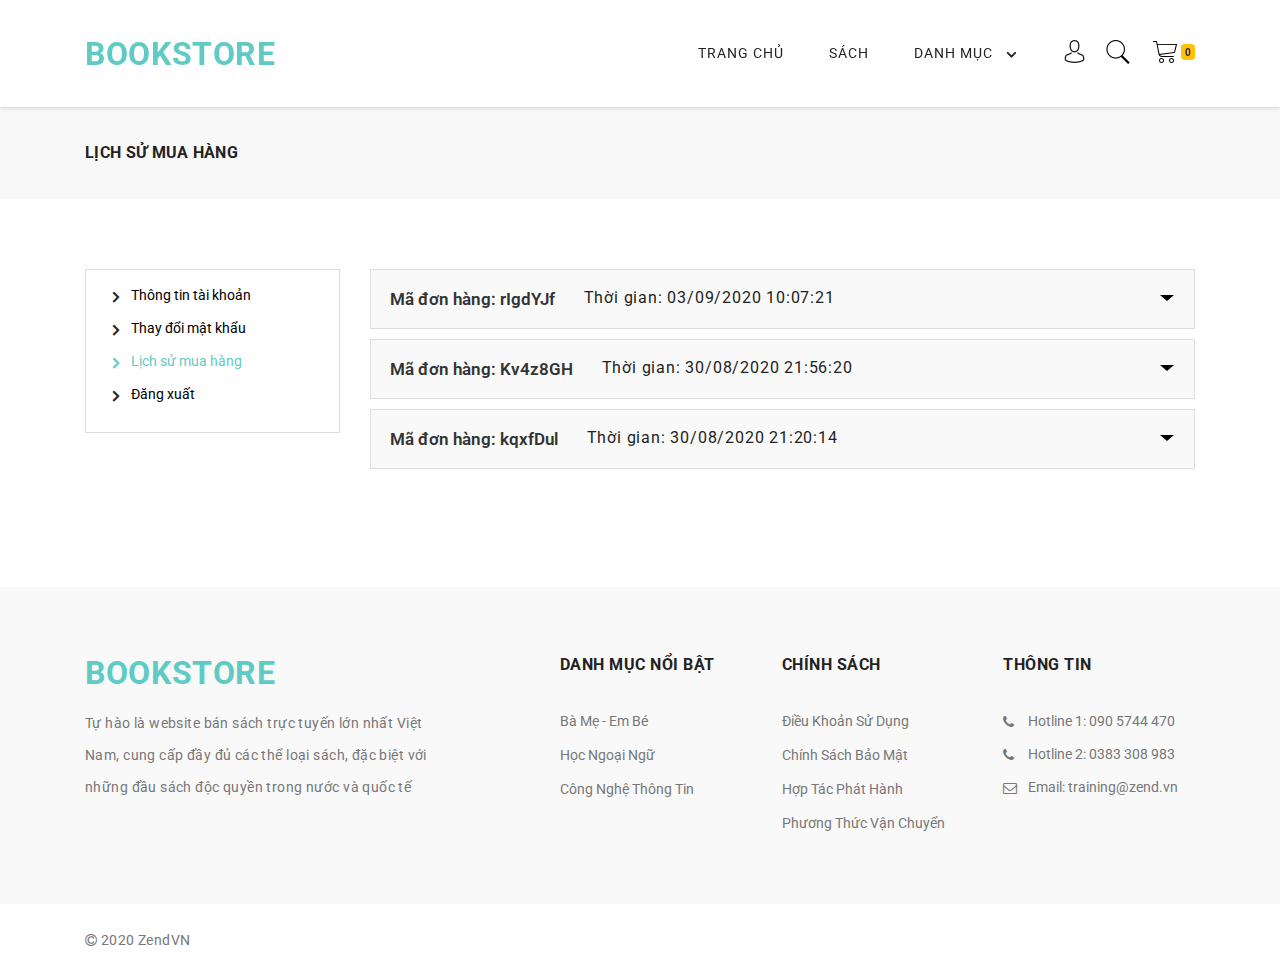
==== public/template/frontend/order-history.html @ 35cb0b96 "inport frontend template" ====
<!DOCTYPE html>
<html lang="en">

<head>
    <meta http-equiv="Content-Type" content="text/html;charset=UTF-8">
    <meta http-equiv="X-UA-Compatible" content="IE=edge">
    <meta name="viewport" content="width=device-width, initial-scale=1">
    <link rel="icon" href="images/favicon.png" type="image/x-icon">
    <link rel="shortcut icon" href="images/favicon.png" type="image/x-icon">
    <title>Lịch sử mua hàng | BookStore</title>
    <link href="https://fonts.googleapis.com/css?family=Roboto:300,400,700,900" rel="stylesheet">
    <link rel="stylesheet" type="text/css" href="css/fontawesome.css">
    <link rel="stylesheet" type="text/css" href="css/slick.css">
    <link rel="stylesheet" type="text/css" href="css/slick-theme.css">
    <link rel="stylesheet" type="text/css" href="css/animate.css">
    <link rel="stylesheet" type="text/css" href="css/themify-icons.css">
    <link rel="stylesheet" type="text/css" href="css/bootstrap.css">
    <link rel="stylesheet" type="text/css" href="css/color16.css">
    <link rel="stylesheet" type="text/css" href="css/custom.css">
    <link rel="stylesheet" type="text/css" href="css/phone-ring.css">
</head>

<body>
    <div class="loader_skeleton">
        <div class="typography_section">
            <div class="typography-box">
                <div class="typo-content loader-typo">
                    <div class="pre-loader"></div>
                </div>
            </div>
        </div>
    </div>

    <!-- header start -->
    <header class="my-header sticky">
        <div class="mobile-fix-option"></div>
        <div class="container">
            <div class="row">
                <div class="col-sm-12">
                    <div class="main-menu">
                        <div class="menu-left">
                            <div class="brand-logo">
                                <a href="index.html">
                                    <h2 class="mb-0" style="color: #5fcbc4">BookStore</h2>
                                </a>
                            </div>
                        </div>
                        <div class="menu-right pull-right">
                            <div>
                                <nav id="main-nav">
                                    <div class="toggle-nav"><i class="fa fa-bars sidebar-bar"></i></div>
                                    <ul id="main-menu" class="sm pixelstrap sm-horizontal">
                                        <li>
                                            <div class="mobile-back text-right">Back<i class="fa fa-angle-right pl-2"
                                                    aria-hidden="true"></i></div>
                                        </li>
                                        <li><a href="index.html">Trang chủ</a></li>
                                        <li><a href="list.html">Sách</a></li>
                                        <li>
                                            <a href="category.html">Danh mục</a>
                                            <ul>
                                                <li><a href="list.html">Bà mẹ - Em bé</a></li>
                                                <li><a href="list.html">Chính Trị - Pháp Lý</a></li>
                                                <li><a href="list.html">Học Ngoại Ngữ</a></li>
                                                <li><a href="list.html">Công Nghệ Thông Tin</a></li>
                                                <li><a href="list.html">Giáo Khoa - Giáo Trình</a>
                                            </ul>
                                        </li>
                                    </ul>
                                </nav>
                            </div>
                            <div class="top-header">
                                <ul class="header-dropdown">
                                    <li class="onhover-dropdown mobile-account">
                                        <img src="images/avatar.png" alt="avatar">
                                        <ul class="onhover-show-div">
                                            <li><a href="login.html">Đăng nhập</a></li>
                                            <li><a href="register.html">Đăng ký</a></li>
                                        </ul>
                                    </li>
                                </ul>
                            </div>
                            <div>
                                <div class="icon-nav">
                                    <ul>
                                        <li class="onhover-div mobile-search">
                                            <div>
                                                <img src="images/search.png" onclick="openSearch()"
                                                    class="img-fluid blur-up lazyload" alt="">
                                                <i class="ti-search" onclick="openSearch()"></i>
                                            </div>
                                            <div id="search-overlay" class="search-overlay">
                                                <div>
                                                    <span class="closebtn" onclick="closeSearch()"
                                                        title="Close Overlay">×</span>
                                                    <div class="overlay-content">
                                                        <div class="container">
                                                            <div class="row">
                                                                <div class="col-xl-12">
                                                                    <form action="" method="GET">
                                                                        <div class="form-group">
                                                                            <input type="text" class="form-control"
                                                                                name="search" id="search-input"
                                                                                placeholder="Tìm kiếm sách...">
                                                                        </div>
                                                                        <button type="submit" class="btn btn-primary"><i
                                                                                class="fa fa-search"></i></button>
                                                                    </form>
                                                                </div>
                                                            </div>
                                                        </div>
                                                    </div>
                                                </div>
                                            </div>
                                        </li>
                                        <li class="onhover-div mobile-cart">
                                            <div>
                                                <a href="cart.html" id="cart" class="position-relative">
                                                    <img src="images/cart.png" class="img-fluid blur-up lazyload"
                                                        alt="cart">
                                                    <i class="ti-shopping-cart"></i>
                                                    <span class="badge badge-warning">0</span>
                                                </a>
                                            </div>
                                        </li>
                                    </ul>
                                </div>
                            </div>
                        </div>
                    </div>
                </div>
            </div>
        </div>
    </header>
    <!-- header end -->

    <div class="breadcrumb-section">
        <div class="container">
            <div class="row">
                <div class="col-12">
                    <div class="page-title">
                        <h2 class="py-2">Lịch sử mua hàng</h2>
                    </div>
                </div>
            </div>
        </div>
    </div>
    
    <section class="faq-section section-b-space">
        <div class="container">
            <div class="row">
                <div class="col-lg-3">
                    <div class="account-sidebar">
                        <a class="popup-btn">Menu</a>
                    </div>
                    <h3 class="d-lg-none">Lịch sử mua hàng</h3>
                    <div class="dashboard-left">
                        <div class="collection-mobile-back"><span class="filter-back"><i class="fa fa-angle-left"
                                    aria-hidden="true"></i> Ẩn</span></div>
                        <div class="block-content">
                            <ul>
                                <li class=""><a href="account-form.html">Thông tin tài khoản</a></li>
                                <li class=""><a href="change-password.html">Thay đổi mật khẩu</a></li>
                                <li class="active"><a href="order-history.html">Lịch sử mua hàng</a></li>
                                <li class=""><a href="index.html">Đăng xuất</a>
                                </li>
                            </ul>
                        </div>
                    </div>
                </div>
                <div class="col-lg-9">
                    <div class="accordion theme-accordion" id="accordionExample">
                        <div class="accordion theme-accordion" id="accordionExample">
                            <div class="card">
                                <div class="card-header">
                                    <h5 class="mb-0">
                                        <button style="text-transform: none;" class="btn btn-link collapsed" type="button" data-toggle="collapse" data-target="#rIgdYJf">Mã đơn hàng:
                                            rIgdYJf</button>&nbsp;&nbsp;Thời gian: 03/09/2020 10:07:21</h5>
                                </div>
                                <div id="rIgdYJf" class="collapse" data-parent="#accordionExample" style="">
                                    <div class="card-body table-responsive">
                                        <table class="table btn-table">
    
                                            <thead>
                                                <tr>
                                                    <td>Hình ảnh</td>
                                                    <td>Tên sách</td>
                                                    <td>Giá</td>
                                                    <td>Số lượng</td>
                                                    <td>Thành tiền</td>
                                                </tr>
                                            </thead>
    
                                            <tbody>
    
                                                <tr>
                                                    <td><a href="#"><img src="images/product.jpg"
                                                                alt="Kiến Trúc Hướng Dòng Thông Gió Tự Nhiên (Tái Bản)"
                                                                style="width: 80px"></a></td>
                                                    <td style="min-width: 200px">Kiến Trúc Hướng Dòng Thông Gió Tự Nhiên
                                                        (Tái Bản)</td>
                                                    <td style="min-width: 100px">70,550 đ</td>
                                                    <td>1</td>
                                                    <td style="min-width: 150px">70,550 đ</td>
                                                </tr>
                                                <tr></tr>
                                            </tbody>
                                            <tfoot>
                                                <tr class="my-text-primary font-weight-bold">
                                                    <td colspan="4" class="text-right">Tổng: </td>
                                                    <td>70,550 đ</td>
                                                </tr>
                                            </tfoot>
                                        </table>
                                    </div>
                                </div>
                            </div>
    
                            <div class="card">
                                <div class="card-header">
                                    <h5 class="mb-0"><button style="text-transform: none;" class="btn btn-link collapsed"
                                            type="button" data-toggle="collapse" data-target="#Kv4z8GH">Mã đơn hàng:
                                            Kv4z8GH</button>&nbsp;&nbsp;Thời gian: 30/08/2020 21:56:20</h5>
                                </div>
                                <div id="Kv4z8GH" class="collapse" data-parent="#accordionExample" style="">
                                    <div class="card-body table-responsive">
                                        <table class="table btn-table">
    
                                            <thead>
                                                <tr>
                                                    <td>Hình ảnh</td>
                                                    <td>Tên sách</td>
                                                    <td>Giá</td>
                                                    <td>Số lượng</td>
                                                    <td>Thành tiền</td>
                                                </tr>
                                            </thead>
    
                                            <tbody>
    
                                                <tr>
                                                    <td><a href="#"><img src="images/product.jpg"
                                                                alt="Giáo Trình Hán Ngữ 1 - Tập 1 - Quyển Thượng (Phiên Bản Mới)"
                                                                style="width: 80px"></a></td>
                                                    <td style="min-width: 200px">Giáo Trình Hán Ngữ 1 - Tập 1 - Quyển Thượng
                                                        (Phiên Bản Mới)</td>
                                                    <td style="min-width: 100px">53,400 đ</td>
                                                    <td>1</td>
                                                    <td style="min-width: 150px">53,400 đ</td>
                                                </tr>
    
                                                <tr>
                                                    <td><a href="#"><img src="images/product.jpg"
                                                                alt="Giải Thích Ngữ Pháp Tiếng Anh (Bài Tập Và Đáp Án)"
                                                                style="width: 80px"></a></td>
                                                    <td style="min-width: 200px">Giải Thích Ngữ Pháp Tiếng Anh (Bài Tập Và
                                                        Đáp Án)</td>
                                                    <td style="min-width: 100px">139,500 đ</td>
                                                    <td>1</td>
                                                    <td style="min-width: 150px">139,500 đ</td>
                                                </tr>
    
                                                <tr>
                                                    <td><a href="#"><img src="images/product.jpg"
                                                                alt="Hackers Ielts: Writing" style="width: 80px"></a></td>
                                                    <td style="min-width: 200px">Hackers Ielts: Writing</td>
                                                    <td style="min-width: 100px">162,520 đ</td>
                                                    <td>1</td>
                                                    <td style="min-width: 150px">162,520 đ</td>
                                                </tr>
                                                <tr></tr>
                                            </tbody>
                                            <tfoot>
                                                <tr class="my-text-primary font-weight-bold">
                                                    <td colspan="4" class="text-right">Tổng: </td>
                                                    <td>355,420 đ</td>
                                                </tr>
                                            </tfoot>
                                        </table>
                                    </div>
                                </div>
                            </div>
    
                            <div class="card">
                                <div class="card-header">
                                    <h5 class="mb-0"><button style="text-transform: none;" class="btn btn-link collapsed"
                                            type="button" data-toggle="collapse" data-target="#kqxfDul">Mã đơn hàng:
                                            kqxfDul</button>&nbsp;&nbsp;Thời gian: 30/08/2020 21:20:14</h5>
                                </div>
                                <div id="kqxfDul" class="collapse" data-parent="#accordionExample" style="">
                                    <div class="card-body table-responsive">
                                        <table class="table btn-table">
    
                                            <thead>
                                                <tr>
                                                    <td>Hình ảnh</td>
                                                    <td>Tên sách</td>
                                                    <td>Giá</td>
                                                    <td>Số lượng</td>
                                                    <td>Thành tiền</td>
                                                </tr>
                                            </thead>
    
                                            <tbody>
    
                                                <tr>
                                                    <td><a href="#"><img src="images/product.jpg"
                                                                alt="Giáo Trình Kỹ Thuật Lập Trình C Căn Bản Và Nâng Cao"
                                                                style="width: 80px"></a></td>
                                                    <td style="min-width: 200px">Giáo Trình Kỹ Thuật Lập Trình C Căn Bản Và
                                                        Nâng Cao</td>
                                                    <td style="min-width: 100px">101,250 đ</td>
                                                    <td>1</td>
                                                    <td style="min-width: 150px">101,250 đ</td>
                                                </tr>
    
                                                <tr>
                                                    <td><a href="#"><img src="images/product.jpg"
                                                                alt="Kiến Trúc Hướng Dòng Thông Gió Tự Nhiên (Tái Bản)"
                                                                style="width: 80px"></a></td>
                                                    <td style="min-width: 200px">Kiến Trúc Hướng Dòng Thông Gió Tự Nhiên
                                                        (Tái Bản)</td>
                                                    <td style="min-width: 100px">70,550 đ</td>
                                                    <td>1</td>
                                                    <td style="min-width: 150px">70,550 đ</td>
                                                </tr>
    
                                                <tr>
                                                    <td><a href="#"><img src="images/product.jpg"
                                                                alt="Cẩm Nang Cấu Trúc Tiếng Anh" style="width: 80px"></a>
                                                    </td>
                                                    <td style="min-width: 200px">Cẩm Nang Cấu Trúc Tiếng Anh</td>
                                                    <td style="min-width: 100px">48,020 đ</td>
                                                    <td>1</td>
                                                    <td style="min-width: 150px">48,020 đ</td>
                                                </tr>
                                                <tr></tr>
                                            </tbody>
                                            <tfoot>
                                                <tr class="my-text-primary font-weight-bold">
                                                    <td colspan="4" class="text-right">Tổng: </td>
                                                    <td>219,820 đ</td>
                                                </tr>
                                            </tfoot>
                                        </table>
                                    </div>
                                </div>
                            </div>
                        </div>
                    </div>
                </div>
            </div>
        </div>
    </section>

    <div class="phonering-alo-phone phonering-alo-green phonering-alo-show" id="phonering-alo-phoneIcon">
        <div class="phonering-alo-ph-circle"></div>
        <div class="phonering-alo-ph-circle-fill"></div>
        <a href="tel:0905744470" class="pps-btn-img" title="Liên hệ">
            <div class="phonering-alo-ph-img-circle"></div>
        </a>
    </div>

    <footer class="footer-light mt-5">
        <section class="section-b-space light-layout">
            <div class="container">
                <div class="row footer-theme partition-f">
                    <div class="col-lg-4 col-md-6">
                        <div class="footer-title footer-mobile-title">
                            <h4>Giới thiệu</h4>
                        </div>
                        <div class="footer-contant">
                            <div class="footer-logo">
                                <h2 style="color: #5fcbc4">BookStore</h2>
                            </div>
                            <p>Tự hào là website bán sách trực tuyến lớn nhất Việt Nam, cung cấp đầy đủ các thể loại
                                sách, đặc biệt với những đầu sách độc quyền trong nước và quốc tế</p>
                        </div>
                    </div>
                    <div class="col offset-xl-1">
                        <div class="sub-title">
                            <div class="footer-title">
                                <h4>Danh mục nổi bật</h4>
                            </div>
                            <div class="footer-contant">
                                <ul>
                                    <li><a href="list.html">Bà mẹ - Em bé</a></li>
                                    <li><a href="list.html">Học Ngoại Ngữ</a></li>
                                    <li><a href="list.html">Công Nghệ Thông Tin</a></li>
                                </ul>
                            </div>
                        </div>
                    </div>
                    <div class="col">
                        <div class="sub-title">
                            <div class="footer-title">
                                <h4>Chính sách</h4>
                            </div>
                            <div class="footer-contant">
                                <ul>
                                    <li><a href="#">Điều khoản sử dụng</a></li>
                                    <li><a href="#">Chính sách bảo mật</a></li>
                                    <li><a href="#">Hợp tác phát hành</a></li>
                                    <li><a href="#">Phương thức vận chuyển</a>
                                    </li>
                                </ul>
                            </div>
                        </div>
                    </div>
                    <div class="col">
                        <div class="sub-title">
                            <div class="footer-title">
                                <h4>Thông tin</h4>
                            </div>
                            <div class="footer-contant">
                                <ul class="contact-list">
                                    <li><i class="fa fa-phone"></i>Hotline 1: <a href="tel:0905744470">090 5744 470</a>
                                    </li>
                                    <li><i class="fa fa-phone"></i>Hotline 2: <a href="tel:0383308983">0383 308 983</a>
                                    </li>
                                    <li><i class="fa fa-envelope-o"></i>Email: <a href="mailto:training@zend.vn"
                                            class="text-lowercase">training@zend.vn</a></li>
                                </ul>
                            </div>
                        </div>
                    </div>
                </div>
            </div>
        </section>
        <div class="sub-footer">
            <div class="container">
                <div class="row">
                    <div class="col-xl-6 col-md-6 col-sm-12">
                        <div class="footer-end">
                            <p><i class="fa fa-copyright" aria-hidden="true"></i> 2020 ZendVN</p>
                        </div>
                    </div>
                </div>
            </div>
        </div>
    </footer> <!-- footer end -->

    <!-- tap to top -->
    <div class="tap-top top-cls">
        <div>
            <i class="fa fa-angle-double-up"></i>
        </div>
    </div>
    <!-- tap to top end -->

    <script src="js/jquery-3.3.1.min.js"></script>
    <script src="js/jquery-ui.min.js"></script>
    <script src="js/jquery.exitintent.js"></script>
    <script src="js/notifyjs/notify.min.js"></script>
    <script src="js/exit.js"></script>
    <script src="js/menu.js"></script>
    <script src="js/lazysizes.min.js"></script>
    <script src="js/popper.min.js"></script>
    <script src="js/slick.js"></script>
    <script src="js/bootstrap.js"></script>
    <script src="js/bootstrap-notify.min.js"></script>
    <script src="js/script.js"></script>
    <script src="js/my-custom.js"></script>
    <script>
        function openSearch() {
            document.getElementById("search-overlay").style.display = "block";
            document.getElementById("search-input").focus();
        }

        function closeSearch() {
            document.getElementById("search-overlay").style.display = "none";
        }
    </script>
</body>

</html>
---- public/template/frontend/css/themify-icons.css ----
@font-face {
	font-family: 'themify';
	src:url('../fonts/themify.eot?-fvbane');
	src:url('../fonts/themify.eot?#iefix-fvbane') format('embedded-opentype'),
		url('../fonts/themify.woff?-fvbane') format('woff'),
		url('../fonts/themify.ttf?-fvbane') format('truetype'),
		url('../fonts/themify.svg?-fvbane#themify') format('svg');
	font-weight: normal;
	font-style: normal;
}

[class^="ti-"], [class*=" ti-"] {
	font-family: 'themify';
	speak: none;
	font-style: normal;
	font-weight: normal;
	font-variant: normal;
	text-transform: none;
	line-height: 1;

	/* Better Font Rendering =========== */
	-webkit-font-smoothing: antialiased;
	-moz-osx-font-smoothing: grayscale;
}

.ti-wand:before {
	content: "\e600";
}
.ti-volume:before {
	content: "\e601";
}
.ti-user:before {
	content: "\e602";
}
.ti-unlock:before {
	content: "\e603";
}
.ti-unlink:before {
	content: "\e604";
}
.ti-trash:before {
	content: "\e605";
}
.ti-thought:before {
	content: "\e606";
}
.ti-target:before {
	content: "\e607";
}
.ti-tag:before {
	content: "\e608";
}
.ti-tablet:before {
	content: "\e609";
}
.ti-star:before {
	content: "\e60a";
}
.ti-spray:before {
	content: "\e60b";
}
.ti-signal:before {
	content: "\e60c";
}
.ti-shopping-cart:before {
	content: "\e60d";
}
.ti-shopping-cart-full:before {
	content: "\e60e";
}
.ti-settings:before {
	content: "\e60f";
}
.ti-search:before {
	content: "\e610";
}
.ti-zoom-in:before {
	content: "\e611";
}
.ti-zoom-out:before {
	content: "\e612";
}
.ti-cut:before {
	content: "\e613";
}
.ti-ruler:before {
	content: "\e614";
}
.ti-ruler-pencil:before {
	content: "\e615";
}
.ti-ruler-alt:before {
	content: "\e616";
}
.ti-bookmark:before {
	content: "\e617";
}
.ti-bookmark-alt:before {
	content: "\e618";
}
.ti-reload:before {
	content: "\e619";
}
.ti-plus:before {
	content: "\e61a";
}
.ti-pin:before {
	content: "\e61b";
}
.ti-pencil:before {
	content: "\e61c";
}
.ti-pencil-alt:before {
	content: "\e61d";
}
.ti-paint-roller:before {
	content: "\e61e";
}
.ti-paint-bucket:before {
	content: "\e61f";
}
.ti-na:before {
	content: "\e620";
}
.ti-mobile:before {
	content: "\e621";
}
.ti-minus:before {
	content: "\e622";
}
.ti-medall:before {
	content: "\e623";
}
.ti-medall-alt:before {
	content: "\e624";
}
.ti-marker:before {
	content: "\e625";
}
.ti-marker-alt:before {
	content: "\e626";
}
.ti-arrow-up:before {
	content: "\e627";
}
.ti-arrow-right:before {
	content: "\e628";
}
.ti-arrow-left:before {
	content: "\e629";
}
.ti-arrow-down:before {
	content: "\e62a";
}
.ti-lock:before {
	content: "\e62b";
}
.ti-location-arrow:before {
	content: "\e62c";
}
.ti-link:before {
	content: "\e62d";
}
.ti-layout:before {
	content: "\e62e";
}
.ti-layers:before {
	content: "\e62f";
}
.ti-layers-alt:before {
	content: "\e630";
}
.ti-key:before {
	content: "\e631";
}
.ti-import:before {
	content: "\e632";
}
.ti-image:before {
	content: "\e633";
}
.ti-heart:before {
	content: "\e634";
}
.ti-heart-broken:before {
	content: "\e635";
}
.ti-hand-stop:before {
	content: "\e636";
}
.ti-hand-open:before {
	content: "\e637";
}
.ti-hand-drag:before {
	content: "\e638";
}
.ti-folder:before {
	content: "\e639";
}
.ti-flag:before {
	content: "\e63a";
}
.ti-flag-alt:before {
	content: "\e63b";
}
.ti-flag-alt-2:before {
	content: "\e63c";
}
.ti-eye:before {
	content: "\e63d";
}
.ti-export:before {
	content: "\e63e";
}
.ti-exchange-vertical:before {
	content: "\e63f";
}
.ti-desktop:before {
	content: "\e640";
}
.ti-cup:before {
	content: "\e641";
}
.ti-crown:before {
	content: "\e642";
}
.ti-comments:before {
	content: "\e643";
}
.ti-comment:before {
	content: "\e644";
}
.ti-comment-alt:before {
	content: "\e645";
}
.ti-close:before {
	content: "\e646";
}
.ti-clip:before {
	content: "\e647";
}
.ti-angle-up:before {
	content: "\e648";
}
.ti-angle-right:before {
	content: "\e649";
}
.ti-angle-left:before {
	content: "\e64a";
}
.ti-angle-down:before {
	content: "\e64b";
}
.ti-check:before {
	content: "\e64c";
}
.ti-check-box:before {
	content: "\e64d";
}
.ti-camera:before {
	content: "\e64e";
}
.ti-announcement:before {
	content: "\e64f";
}
.ti-brush:before {
	content: "\e650";
}
.ti-briefcase:before {
	content: "\e651";
}
.ti-bolt:before {
	content: "\e652";
}
.ti-bolt-alt:before {
	content: "\e653";
}
.ti-blackboard:before {
	content: "\e654";
}
.ti-bag:before {
	content: "\e655";
}
.ti-move:before {
	content: "\e656";
}
.ti-arrows-vertical:before {
	content: "\e657";
}
.ti-arrows-horizontal:before {
	content: "\e658";
}
.ti-fullscreen:before {
	content: "\e659";
}
.ti-arrow-top-right:before {
	content: "\e65a";
}
.ti-arrow-top-left:before {
	content: "\e65b";
}
.ti-arrow-circle-up:before {
	content: "\e65c";
}
.ti-arrow-circle-right:before {
	content: "\e65d";
}
.ti-arrow-circle-left:before {
	content: "\e65e";
}
.ti-arrow-circle-down:before {
	content: "\e65f";
}
.ti-angle-double-up:before {
	content: "\e660";
}
.ti-angle-double-right:before {
	content: "\e661";
}
.ti-angle-double-left:before {
	content: "\e662";
}
.ti-angle-double-down:before {
	content: "\e663";
}
.ti-zip:before {
	content: "\e664";
}
.ti-world:before {
	content: "\e665";
}
.ti-wheelchair:before {
	content: "\e666";
}
.ti-view-list:before {
	content: "\e667";
}
.ti-view-list-alt:before {
	content: "\e668";
}
.ti-view-grid:before {
	content: "\e669";
}
.ti-uppercase:before {
	content: "\e66a";
}
.ti-upload:before {
	content: "\e66b";
}
.ti-underline:before {
	content: "\e66c";
}
.ti-truck:before {
	content: "\e66d";
}
.ti-timer:before {
	content: "\e66e";
}
.ti-ticket:before {
	content: "\e66f";
}
.ti-thumb-up:before {
	content: "\e670";
}
.ti-thumb-down:before {
	content: "\e671";
}
.ti-text:before {
	content: "\e672";
}
.ti-stats-up:before {
	content: "\e673";
}
.ti-stats-down:before {
	content: "\e674";
}
.ti-split-v:before {
	content: "\e675";
}
.ti-split-h:before {
	content: "\e676";
}
.ti-smallcap:before {
	content: "\e677";
}
.ti-shine:before {
	content: "\e678";
}
.ti-shift-right:before {
	content: "\e679";
}
.ti-shift-left:before {
	content: "\e67a";
}
.ti-shield:before {
	content: "\e67b";
}
.ti-notepad:before {
	content: "\e67c";
}
.ti-server:before {
	content: "\e67d";
}
.ti-quote-right:before {
	content: "\e67e";
}
.ti-quote-left:before {
	content: "\e67f";
}
.ti-pulse:before {
	content: "\e680";
}
.ti-printer:before {
	content: "\e681";
}
.ti-power-off:before {
	content: "\e682";
}
.ti-plug:before {
	content: "\e683";
}
.ti-pie-chart:before {
	content: "\e684";
}
.ti-paragraph:before {
	content: "\e685";
}
.ti-panel:before {
	content: "\e686";
}
.ti-package:before {
	content: "\e687";
}
.ti-music:before {
	content: "\e688";
}
.ti-music-alt:before {
	content: "\e689";
}
.ti-mouse:before {
	content: "\e68a";
}
.ti-mouse-alt:before {
	content: "\e68b";
}
.ti-money:before {
	content: "\e68c";
}
.ti-microphone:before {
	content: "\e68d";
}
.ti-menu:before {
	content: "\e68e";
}
.ti-menu-alt:before {
	content: "\e68f";
}
.ti-map:before {
	content: "\e690";
}
.ti-map-alt:before {
	content: "\e691";
}
.ti-loop:before {
	content: "\e692";
}
.ti-location-pin:before {
	content: "\e693";
}
.ti-list:before {
	content: "\e694";
}
.ti-light-bulb:before {
	content: "\e695";
}
.ti-Italic:before {
	content: "\e696";
}
.ti-info:before {
	content: "\e697";
}
.ti-infinite:before {
	content: "\e698";
}
.ti-id-badge:before {
	content: "\e699";
}
.ti-hummer:before {
	content: "\e69a";
}
.ti-home:before {
	content: "\e69b";
}
.ti-help:before {
	content: "\e69c";
}
.ti-headphone:before {
	content: "\e69d";
}
.ti-harddrives:before {
	content: "\e69e";
}
.ti-harddrive:before {
	content: "\e69f";
}
.ti-gift:before {
	content: "\e6a0";
}
.ti-game:before {
	content: "\e6a1";
}
.ti-filter:before {
	content: "\e6a2";
}
.ti-files:before {
	content: "\e6a3";
}
.ti-file:before {
	content: "\e6a4";
}
.ti-eraser:before {
	content: "\e6a5";
}
.ti-envelope:before {
	content: "\e6a6";
}
.ti-download:before {
	content: "\e6a7";
}
.ti-direction:before {
	content: "\e6a8";
}
.ti-direction-alt:before {
	content: "\e6a9";
}
.ti-dashboard:before {
	content: "\e6aa";
}
.ti-control-stop:before {
	content: "\e6ab";
}
.ti-control-shuffle:before {
	content: "\e6ac";
}
.ti-control-play:before {
	content: "\e6ad";
}
.ti-control-pause:before {
	content: "\e6ae";
}
.ti-control-forward:before {
	content: "\e6af";
}
.ti-control-backward:before {
	content: "\e6b0";
}
.ti-cloud:before {
	content: "\e6b1";
}
.ti-cloud-up:before {
	content: "\e6b2";
}
.ti-cloud-down:before {
	content: "\e6b3";
}
.ti-clipboard:before {
	content: "\e6b4";
}
.ti-car:before {
	content: "\e6b5";
}
.ti-calendar:before {
	content: "\e6b6";
}
.ti-book:before {
	content: "\e6b7";
}
.ti-bell:before {
	content: "\e6b8";
}
.ti-basketball:before {
	content: "\e6b9";
}
.ti-bar-chart:before {
	content: "\e6ba";
}
.ti-bar-chart-alt:before {
	content: "\e6bb";
}
.ti-back-right:before {
	content: "\e6bc";
}
.ti-back-left:before {
	content: "\e6bd";
}
.ti-arrows-corner:before {
	content: "\e6be";
}
.ti-archive:before {
	content: "\e6bf";
}
.ti-anchor:before {
	content: "\e6c0";
}
.ti-align-right:before {
	content: "\e6c1";
}
.ti-align-left:before {
	content: "\e6c2";
}
.ti-align-justify:before {
	content: "\e6c3";
}
.ti-align-center:before {
	content: "\e6c4";
}
.ti-alert:before {
	content: "\e6c5";
}
.ti-alarm-clock:before {
	content: "\e6c6";
}
.ti-agenda:before {
	content: "\e6c7";
}
.ti-write:before {
	content: "\e6c8";
}
.ti-window:before {
	content: "\e6c9";
}
.ti-widgetized:before {
	content: "\e6ca";
}
.ti-widget:before {
	content: "\e6cb";
}
.ti-widget-alt:before {
	content: "\e6cc";
}
.ti-wallet:before {
	content: "\e6cd";
}
.ti-video-clapper:before {
	content: "\e6ce";
}
.ti-video-camera:before {
	content: "\e6cf";
}
.ti-vector:before {
	content: "\e6d0";
}
.ti-themify-logo:before {
	content: "\e6d1";
}
.ti-themify-favicon:before {
	content: "\e6d2";
}
.ti-themify-favicon-alt:before {
	content: "\e6d3";
}
.ti-support:before {
	content: "\e6d4";
}
.ti-stamp:before {
	content: "\e6d5";
}
.ti-split-v-alt:before {
	content: "\e6d6";
}
.ti-slice:before {
	content: "\e6d7";
}
.ti-shortcode:before {
	content: "\e6d8";
}
.ti-shift-right-alt:before {
	content: "\e6d9";
}
.ti-shift-left-alt:before {
	content: "\e6da";
}
.ti-ruler-alt-2:before {
	content: "\e6db";
}
.ti-receipt:before {
	content: "\e6dc";
}
.ti-pin2:before {
	content: "\e6dd";
}
.ti-pin-alt:before {
	content: "\e6de";
}
.ti-pencil-alt2:before {
	content: "\e6df";
}
.ti-palette:before {
	content: "\e6e0";
}
.ti-more:before {
	content: "\e6e1";
}
.ti-more-alt:before {
	content: "\e6e2";
}
.ti-microphone-alt:before {
	content: "\e6e3";
}
.ti-magnet:before {
	content: "\e6e4";
}
.ti-line-double:before {
	content: "\e6e5";
}
.ti-line-dotted:before {
	content: "\e6e6";
}
.ti-line-dashed:before {
	content: "\e6e7";
}
.ti-layout-width-full:before {
	content: "\e6e8";
}
.ti-layout-width-default:before {
	content: "\e6e9";
}
.ti-layout-width-default-alt:before {
	content: "\e6ea";
}
.ti-layout-tab:before {
	content: "\e6eb";
}
.ti-layout-tab-window:before {
	content: "\e6ec";
}
.ti-layout-tab-v:before {
	content: "\e6ed";
}
.ti-layout-tab-min:before {
	content: "\e6ee";
}
.ti-layout-slider:before {
	content: "\e6ef";
}
.ti-layout-slider-alt:before {
	content: "\e6f0";
}
.ti-layout-sidebar-right:before {
	content: "\e6f1";
}
.ti-layout-sidebar-none:before {
	content: "\e6f2";
}
.ti-layout-sidebar-left:before {
	content: "\e6f3";
}
.ti-layout-placeholder:before {
	content: "\e6f4";
}
.ti-layout-menu:before {
	content: "\e6f5";
}
.ti-layout-menu-v:before {
	content: "\e6f6";
}
.ti-layout-menu-separated:before {
	content: "\e6f7";
}
.ti-layout-menu-full:before {
	content: "\e6f8";
}
.ti-layout-media-right-alt:before {
	content: "\e6f9";
}
.ti-layout-media-right:before {
	content: "\e6fa";
}
.ti-layout-media-overlay:before {
	content: "\e6fb";
}
.ti-layout-media-overlay-alt:before {
	content: "\e6fc";
}
.ti-layout-media-overlay-alt-2:before {
	content: "\e6fd";
}
.ti-layout-media-left-alt:before {
	content: "\e6fe";
}
.ti-layout-media-left:before {
	content: "\e6ff";
}
.ti-layout-media-center-alt:before {
	content: "\e700";
}
.ti-layout-media-center:before {
	content: "\e701";
}
.ti-layout-list-thumb:before {
	content: "\e702";
}
.ti-layout-list-thumb-alt:before {
	content: "\e703";
}
.ti-layout-list-post:before {
	content: "\e704";
}
.ti-layout-list-large-image:before {
	content: "\e705";
}
.ti-layout-line-solid:before {
	content: "\e706";
}
.ti-layout-grid4:before {
	content: "\e707";
}
.ti-layout-grid3:before {
	content: "\e708";
}
.ti-layout-grid2:before {
	content: "\e709";
}
.ti-layout-grid2-thumb:before {
	content: "\e70a";
}
.ti-layout-cta-right:before {
	content: "\e70b";
}
.ti-layout-cta-left:before {
	content: "\e70c";
}
.ti-layout-cta-center:before {
	content: "\e70d";
}
.ti-layout-cta-btn-right:before {
	content: "\e70e";
}
.ti-layout-cta-btn-left:before {
	content: "\e70f";
}
.ti-layout-column4:before {
	content: "\e710";
}
.ti-layout-column3:before {
	content: "\e711";
}
.ti-layout-column2:before {
	content: "\e712";
}
.ti-layout-accordion-separated:before {
	content: "\e713";
}
.ti-layout-accordion-merged:before {
	content: "\e714";
}
.ti-layout-accordion-list:before {
	content: "\e715";
}
.ti-ink-pen:before {
	content: "\e716";
}
.ti-info-alt:before {
	content: "\e717";
}
.ti-help-alt:before {
	content: "\e718";
}
.ti-headphone-alt:before {
	content: "\e719";
}
.ti-hand-point-up:before {
	content: "\e71a";
}
.ti-hand-point-right:before {
	content: "\e71b";
}
.ti-hand-point-left:before {
	content: "\e71c";
}
.ti-hand-point-down:before {
	content: "\e71d";
}
.ti-gallery:before {
	content: "\e71e";
}
.ti-face-smile:before {
	content: "\e71f";
}
.ti-face-sad:before {
	content: "\e720";
}
.ti-credit-card:before {
	content: "\e721";
}
.ti-control-skip-forward:before {
	content: "\e722";
}
.ti-control-skip-backward:before {
	content: "\e723";
}
.ti-control-record:before {
	content: "\e724";
}
.ti-control-eject:before {
	content: "\e725";
}
.ti-comments-smiley:before {
	content: "\e726";
}
.ti-brush-alt:before {
	content: "\e727";
}
.ti-youtube:before {
	content: "\e728";
}
.ti-vimeo:before {
	content: "\e729";
}
.ti-twitter:before {
	content: "\e72a";
}
.ti-time:before {
	content: "\e72b";
}
.ti-tumblr:before {
	content: "\e72c";
}
.ti-skype:before {
	content: "\e72d";
}
.ti-share:before {
	content: "\e72e";
}
.ti-share-alt:before {
	content: "\e72f";
}
.ti-rocket:before {
	content: "\e730";
}
.ti-pinterest:before {
	content: "\e731";
}
.ti-new-window:before {
	content: "\e732";
}
.ti-microsoft:before {
	content: "\e733";
}
.ti-list-ol:before {
	content: "\e734";
}
.ti-linkedin:before {
	content: "\e735";
}
.ti-layout-sidebar-2:before {
	content: "\e736";
}
.ti-layout-grid4-alt:before {
	content: "\e737";
}
.ti-layout-grid3-alt:before {
	content: "\e738";
}
.ti-layout-grid2-alt:before {
	content: "\e739";
}
.ti-layout-column4-alt:before {
	content: "\e73a";
}
.ti-layout-column3-alt:before {
	content: "\e73b";
}
.ti-layout-column2-alt:before {
	content: "\e73c";
}
.ti-instagram:before {
	content: "\e73d";
}
.ti-google:before {
	content: "\e73e";
}
.ti-github:before {
	content: "\e73f";
}
.ti-flickr:before {
	content: "\e740";
}
.ti-facebook:before {
	content: "\e741";
}
.ti-dropbox:before {
	content: "\e742";
}
.ti-dribbble:before {
	content: "\e743";
}
.ti-apple:before {
	content: "\e744";
}
.ti-android:before {
	content: "\e745";
}
.ti-save:before {
	content: "\e746";
}
.ti-save-alt:before {
	content: "\e747";
}
.ti-yahoo:before {
	content: "\e748";
}
.ti-wordpress:before {
	content: "\e749";
}
.ti-vimeo-alt:before {
	content: "\e74a";
}
.ti-twitter-alt:before {
	content: "\e74b";
}
.ti-tumblr-alt:before {
	content: "\e74c";
}
.ti-trello:before {
	content: "\e74d";
}
.ti-stack-overflow:before {
	content: "\e74e";
}
.ti-soundcloud:before {
	content: "\e74f";
}
.ti-sharethis:before {
	content: "\e750";
}
.ti-sharethis-alt:before {
	content: "\e751";
}
.ti-reddit:before {
	content: "\e752";
}
.ti-pinterest-alt:before {
	content: "\e753";
}
.ti-microsoft-alt:before {
	content: "\e754";
}
.ti-linux:before {
	content: "\e755";
}
.ti-jsfiddle:before {
	content: "\e756";
}
.ti-joomla:before {
	content: "\e757";
}
.ti-html5:before {
	content: "\e758";
}
.ti-flickr-alt:before {
	content: "\e759";
}
.ti-email:before {
	content: "\e75a";
}
.ti-drupal:before {
	content: "\e75b";
}
.ti-dropbox-alt:before {
	content: "\e75c";
}
.ti-css3:before {
	content: "\e75d";
}
.ti-rss:before {
	content: "\e75e";
}
.ti-rss-alt:before {
	content: "\e75f";
}
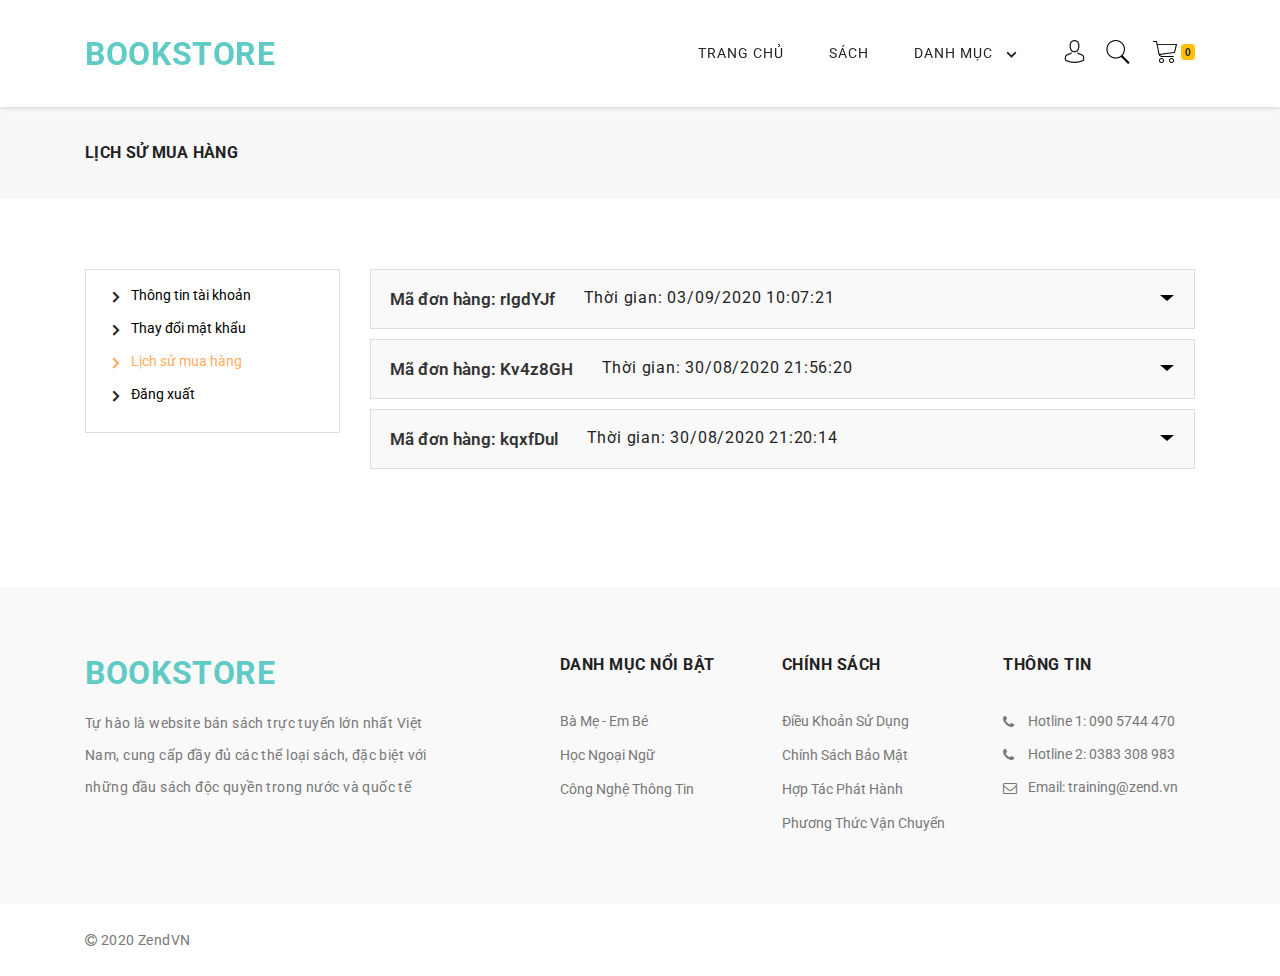
==== commit 0a6dd3cf: "Frontend::user:order-history" ====
--- a/public/template/frontend/order-history.html
+++ b/public/template/frontend/order-history.html
@@ -145,7 +145,7 @@
             </div>
         </div>
     </div>
-    
+
     <section class="faq-section section-b-space">
         <div class="container">
             <div class="row">
@@ -174,13 +174,14 @@
                             <div class="card">
                                 <div class="card-header">
                                     <h5 class="mb-0">
-                                        <button style="text-transform: none;" class="btn btn-link collapsed" type="button" data-toggle="collapse" data-target="#rIgdYJf">Mã đơn hàng:
+                                        <button style="text-transform: none;" class="btn btn-link collapsed"
+                                            type="button" data-toggle="collapse" data-target="#rIgdYJf">Mã đơn hàng:
                                             rIgdYJf</button>&nbsp;&nbsp;Thời gian: 03/09/2020 10:07:21</h5>
                                 </div>
                                 <div id="rIgdYJf" class="collapse" data-parent="#accordionExample" style="">
                                     <div class="card-body table-responsive">
                                         <table class="table btn-table">
-    
+
                                             <thead>
                                                 <tr>
                                                     <td>Hình ảnh</td>
@@ -190,9 +191,9 @@
                                                     <td>Thành tiền</td>
                                                 </tr>
                                             </thead>
-    
+
                                             <tbody>
-    
+
                                                 <tr>
                                                     <td><a href="#"><img src="images/product.jpg"
                                                                 alt="Kiến Trúc Hướng Dòng Thông Gió Tự Nhiên (Tái Bản)"
@@ -215,17 +216,18 @@
                                     </div>
                                 </div>
                             </div>
-    
+
                             <div class="card">
                                 <div class="card-header">
-                                    <h5 class="mb-0"><button style="text-transform: none;" class="btn btn-link collapsed"
-                                            type="button" data-toggle="collapse" data-target="#Kv4z8GH">Mã đơn hàng:
+                                    <h5 class="mb-0"><button style="text-transform: none;"
+                                            class="btn btn-link collapsed" type="button" data-toggle="collapse"
+                                            data-target="#Kv4z8GH">Mã đơn hàng:
                                             Kv4z8GH</button>&nbsp;&nbsp;Thời gian: 30/08/2020 21:56:20</h5>
                                 </div>
                                 <div id="Kv4z8GH" class="collapse" data-parent="#accordionExample" style="">
                                     <div class="card-body table-responsive">
                                         <table class="table btn-table">
-    
+
                                             <thead>
                                                 <tr>
                                                     <td>Hình ảnh</td>
@@ -235,34 +237,37 @@
                                                     <td>Thành tiền</td>
                                                 </tr>
                                             </thead>
-    
+
                                             <tbody>
-    
+
                                                 <tr>
                                                     <td><a href="#"><img src="images/product.jpg"
                                                                 alt="Giáo Trình Hán Ngữ 1 - Tập 1 - Quyển Thượng (Phiên Bản Mới)"
                                                                 style="width: 80px"></a></td>
-                                                    <td style="min-width: 200px">Giáo Trình Hán Ngữ 1 - Tập 1 - Quyển Thượng
+                                                    <td style="min-width: 200px">Giáo Trình Hán Ngữ 1 - Tập 1 - Quyển
+                                                        Thượng
                                                         (Phiên Bản Mới)</td>
                                                     <td style="min-width: 100px">53,400 đ</td>
                                                     <td>1</td>
                                                     <td style="min-width: 150px">53,400 đ</td>
                                                 </tr>
-    
+
                                                 <tr>
                                                     <td><a href="#"><img src="images/product.jpg"
                                                                 alt="Giải Thích Ngữ Pháp Tiếng Anh (Bài Tập Và Đáp Án)"
                                                                 style="width: 80px"></a></td>
-                                                    <td style="min-width: 200px">Giải Thích Ngữ Pháp Tiếng Anh (Bài Tập Và
+                                                    <td style="min-width: 200px">Giải Thích Ngữ Pháp Tiếng Anh (Bài Tập
+                                                        Và
                                                         Đáp Án)</td>
                                                     <td style="min-width: 100px">139,500 đ</td>
                                                     <td>1</td>
                                                     <td style="min-width: 150px">139,500 đ</td>
                                                 </tr>
-    
-                                                <tr>
-                                                    <td><a href="#"><img src="images/product.jpg"
-                                                                alt="Hackers Ielts: Writing" style="width: 80px"></a></td>
+
+                                                <tr>
+                                                    <td><a href="#"><img src="images/product.jpg"
+                                                                alt="Hackers Ielts: Writing" style="width: 80px"></a>
+                                                    </td>
                                                     <td style="min-width: 200px">Hackers Ielts: Writing</td>
                                                     <td style="min-width: 100px">162,520 đ</td>
                                                     <td>1</td>
@@ -280,17 +285,18 @@
                                     </div>
                                 </div>
                             </div>
-    
+
                             <div class="card">
                                 <div class="card-header">
-                                    <h5 class="mb-0"><button style="text-transform: none;" class="btn btn-link collapsed"
-                                            type="button" data-toggle="collapse" data-target="#kqxfDul">Mã đơn hàng:
+                                    <h5 class="mb-0"><button style="text-transform: none;"
+                                            class="btn btn-link collapsed" type="button" data-toggle="collapse"
+                                            data-target="#kqxfDul">Mã đơn hàng:
                                             kqxfDul</button>&nbsp;&nbsp;Thời gian: 30/08/2020 21:20:14</h5>
                                 </div>
                                 <div id="kqxfDul" class="collapse" data-parent="#accordionExample" style="">
                                     <div class="card-body table-responsive">
                                         <table class="table btn-table">
-    
+
                                             <thead>
                                                 <tr>
                                                     <td>Hình ảnh</td>
@@ -300,20 +306,21 @@
                                                     <td>Thành tiền</td>
                                                 </tr>
                                             </thead>
-    
+
                                             <tbody>
-    
+
                                                 <tr>
                                                     <td><a href="#"><img src="images/product.jpg"
                                                                 alt="Giáo Trình Kỹ Thuật Lập Trình C Căn Bản Và Nâng Cao"
                                                                 style="width: 80px"></a></td>
-                                                    <td style="min-width: 200px">Giáo Trình Kỹ Thuật Lập Trình C Căn Bản Và
+                                                    <td style="min-width: 200px">Giáo Trình Kỹ Thuật Lập Trình C Căn Bản
+                                                        Và
                                                         Nâng Cao</td>
                                                     <td style="min-width: 100px">101,250 đ</td>
                                                     <td>1</td>
                                                     <td style="min-width: 150px">101,250 đ</td>
                                                 </tr>
-    
+
                                                 <tr>
                                                     <td><a href="#"><img src="images/product.jpg"
                                                                 alt="Kiến Trúc Hướng Dòng Thông Gió Tự Nhiên (Tái Bản)"
@@ -324,10 +331,11 @@
                                                     <td>1</td>
                                                     <td style="min-width: 150px">70,550 đ</td>
                                                 </tr>
-    
-                                                <tr>
-                                                    <td><a href="#"><img src="images/product.jpg"
-                                                                alt="Cẩm Nang Cấu Trúc Tiếng Anh" style="width: 80px"></a>
+
+                                                <tr>
+                                                    <td><a href="#"><img src="images/product.jpg"
+                                                                alt="Cẩm Nang Cấu Trúc Tiếng Anh"
+                                                                style="width: 80px"></a>
                                                     </td>
                                                     <td style="min-width: 200px">Cẩm Nang Cấu Trúc Tiếng Anh</td>
                                                     <td style="min-width: 100px">48,020 đ</td>
--- a/public/template/frontend/css/color16.css
+++ b/public/template/frontend/css/color16.css
@@ -1,5 +1,8 @@
 :root {
-  --theme-deafult: #5fcbc4; }
+  /* --theme-deafult: #5fcbc4;  */
+  /* --theme-deafult: #ff9e3e; */
+  --theme-deafult: #ffad5c;
+}
 
 /*-----------------------------------------------------------------------------------
 
--- a/public/template/frontend/css/custom.css
+++ b/public/template/frontend/css/custom.css
@@ -8,11 +8,13 @@
 }
 
 .my-text-primary {
-    color: #5fcbc4;
+    /* color: #5fcbc4; */
+    color: #ff9e3e;
 }
 
 .my-menu-link.active {
-    color: #5fcbc4;
+    /* color: #5fcbc4; */
+    color: #ff9e3e;
 }
 
 .loader_skeleton {
